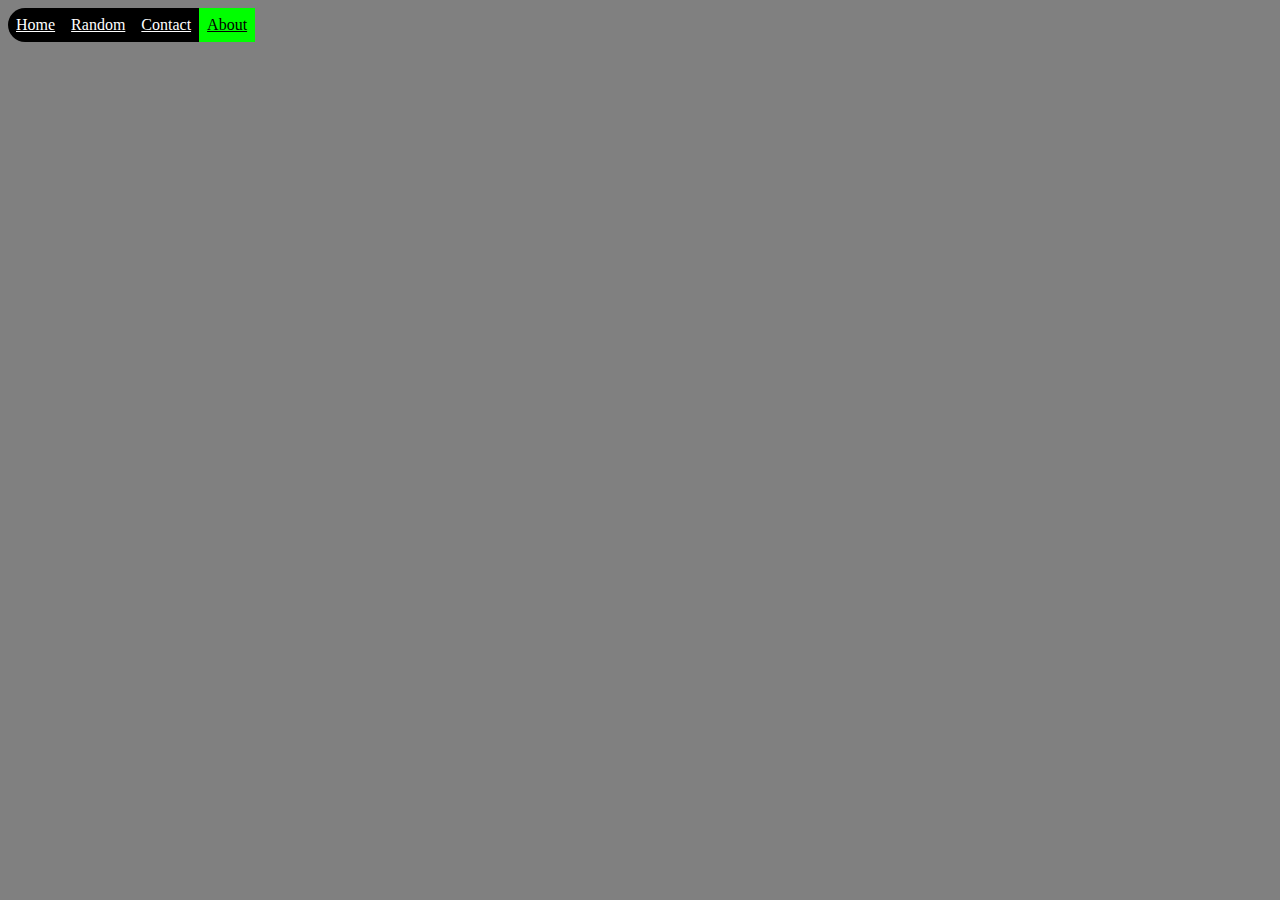
==== about.html @ 2568a5a8 "cleant" ====
<!DOCTYPE html>
<html>
	<head>
		<link rel="stylesheet" href="style.css" />
        <title>About | Brickbird.tk</title>
	</head>
	<body>
		<ul>
			<li>
                <a href="index.html">Home</a>
            </li>
			<li>
                <a href="random.html">Random</a>
            </li>
			<li>
                <a href="contact.html">Contact</a>
            </li>
			<li>
                <a href="about.html" class="active">About</a>
            </li>
		</ul>
	</body>
</html>
---- style.css ----
ul {
	list-style-type: none;
	margin: 0;
	padding: 0;
	overflow: hidden;
	border-radius: 25px;
}

li {
	float: left;
}

li a {
	display: block;
	padding: 8px;
	background-color: #000000;
	color: white;
}

body {
	background-color: grey;
}

.active {
	background-color: #00ff00;
	color: black;
}
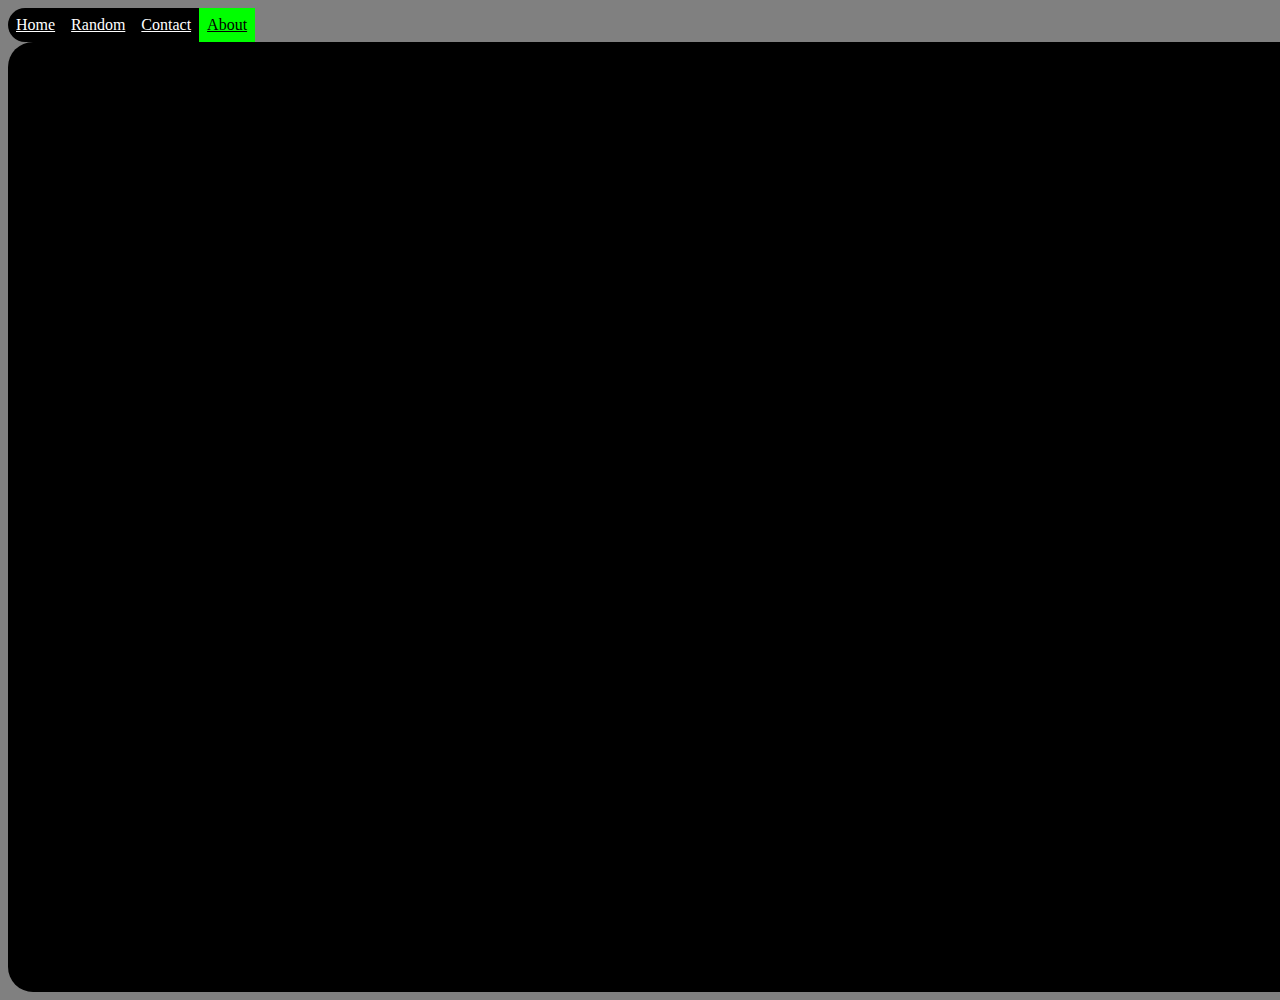
==== commit 4b2752fe: "s" ====
--- a/about.html
+++ b/about.html
@@ -5,19 +5,22 @@
         <title>About | Brickbird.tk</title>
 	</head>
 	<body>
-		<ul>
-			<li>
-                <a href="index.html">Home</a>
+		<ul class="pagination">
+			<li class="page">
+                <a href="index.html" class="page-link">Home</a>
             </li>
-			<li>
-                <a href="random.html">Random</a>
+			<li class="page">
+                <a href="random.html" class="page-link">Random</a>
             </li>
-			<li>
-                <a href="contact.html">Contact</a>
+			<li class="page">
+                <a href="contact.html" class="page-link">Contact</a>
             </li>
-			<li>
-                <a href="about.html" class="active">About</a>
+			<li class="page">
+                <a href="about.html" class="page-link active">About</a>
             </li>
 		</ul>
+        <div class="content">
+
+        </div>
 	</body>
 </html>--- a/style.css
+++ b/style.css
@@ -1,4 +1,4 @@
-ul {
+.pagination {
 	list-style-type: none;
 	margin: 0;
 	padding: 0;
@@ -6,22 +6,30 @@
 	border-radius: 25px;
 }
 
-li {
+.page {
 	float: left;
 }
 
-li a {
+.page .page-link {
 	display: block;
 	padding: 8px;
 	background-color: #000000;
-	color: white;
+	color: #ffffff;
 }
 
 body {
-	background-color: grey;
+	background-color: #808080;
 }
 
-.active {
+.page-link.active {
 	background-color: #00ff00;
-	color: black;
+	color: #000000;
 }
+
+.content {
+	width: 100%;
+	height: 100vh;
+	padding: 25px;
+	border-radius: 25px;
+	background-color: #000000;
+}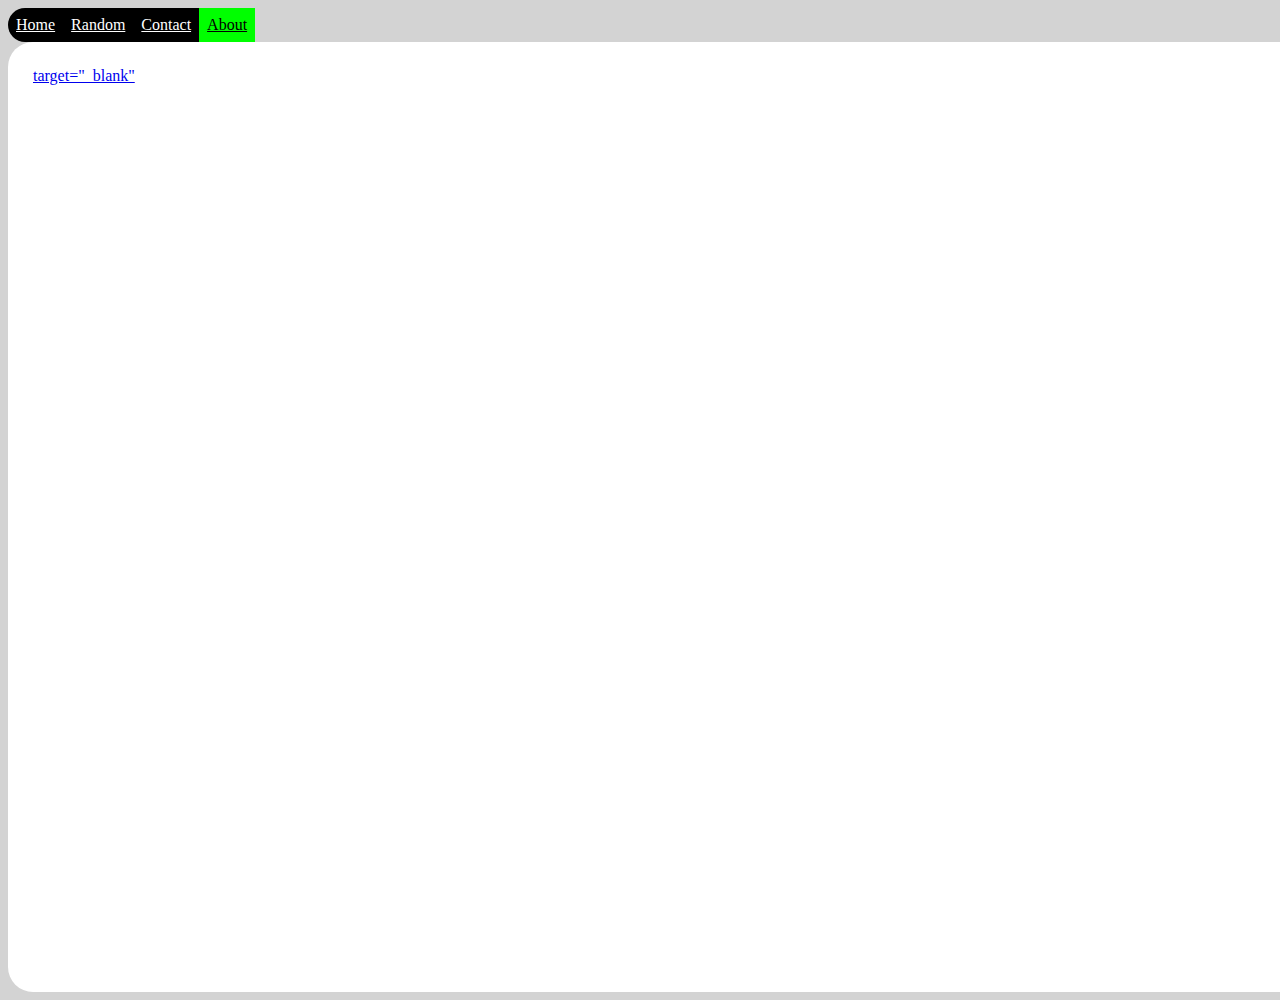
==== commit 23c799ff: "Update about.html" ====
--- a/about.html
+++ b/about.html
@@ -20,7 +20,7 @@
             </li>
 		</ul>
         <div class="content">
-
+		<a href="www.youtube.com/">target="_blank"<a>
         </div>
 	</body>
-</html>+</html>
--- a/style.css
+++ b/style.css
@@ -18,7 +18,7 @@
 }
 
 body {
-	background-color: #808080;
+	background-color: #d3d3d3;
 }
 
 .page-link.active {
@@ -31,5 +31,5 @@
 	height: 100vh;
 	padding: 25px;
 	border-radius: 25px;
-	background-color: #000000;
-}+	background-color: #ffffff;
+}
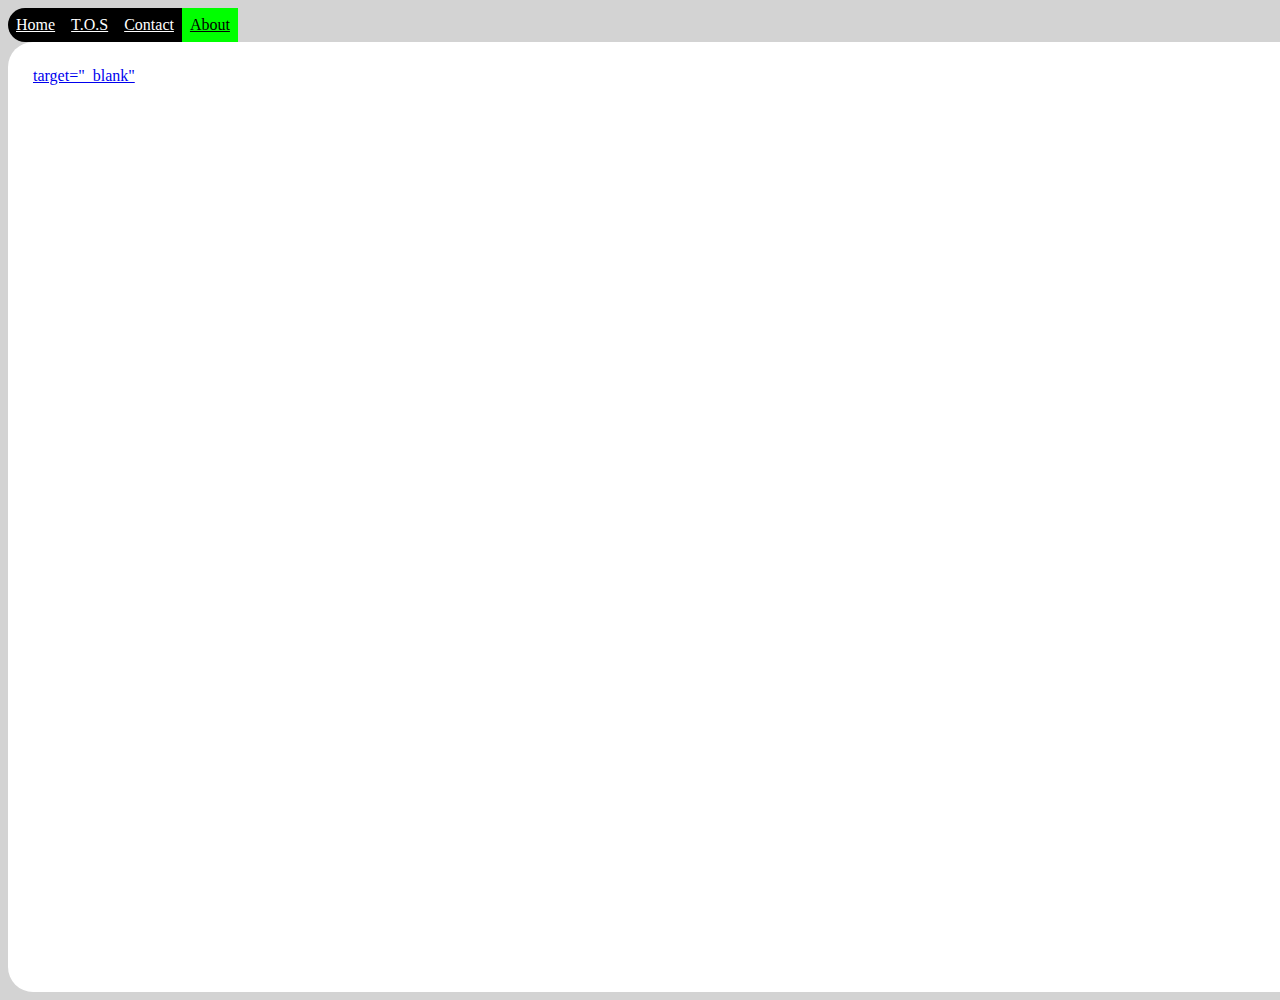
==== commit 26d6e80d: "s" ====
--- a/about.html
+++ b/about.html
@@ -10,7 +10,7 @@
                 <a href="index.html" class="page-link">Home</a>
             </li>
 			<li class="page">
-                <a href="random.html" class="page-link">Random</a>
+                <a href="random.html" class="page-link">T.O.S</a>
             </li>
 			<li class="page">
                 <a href="contact.html" class="page-link">Contact</a>
